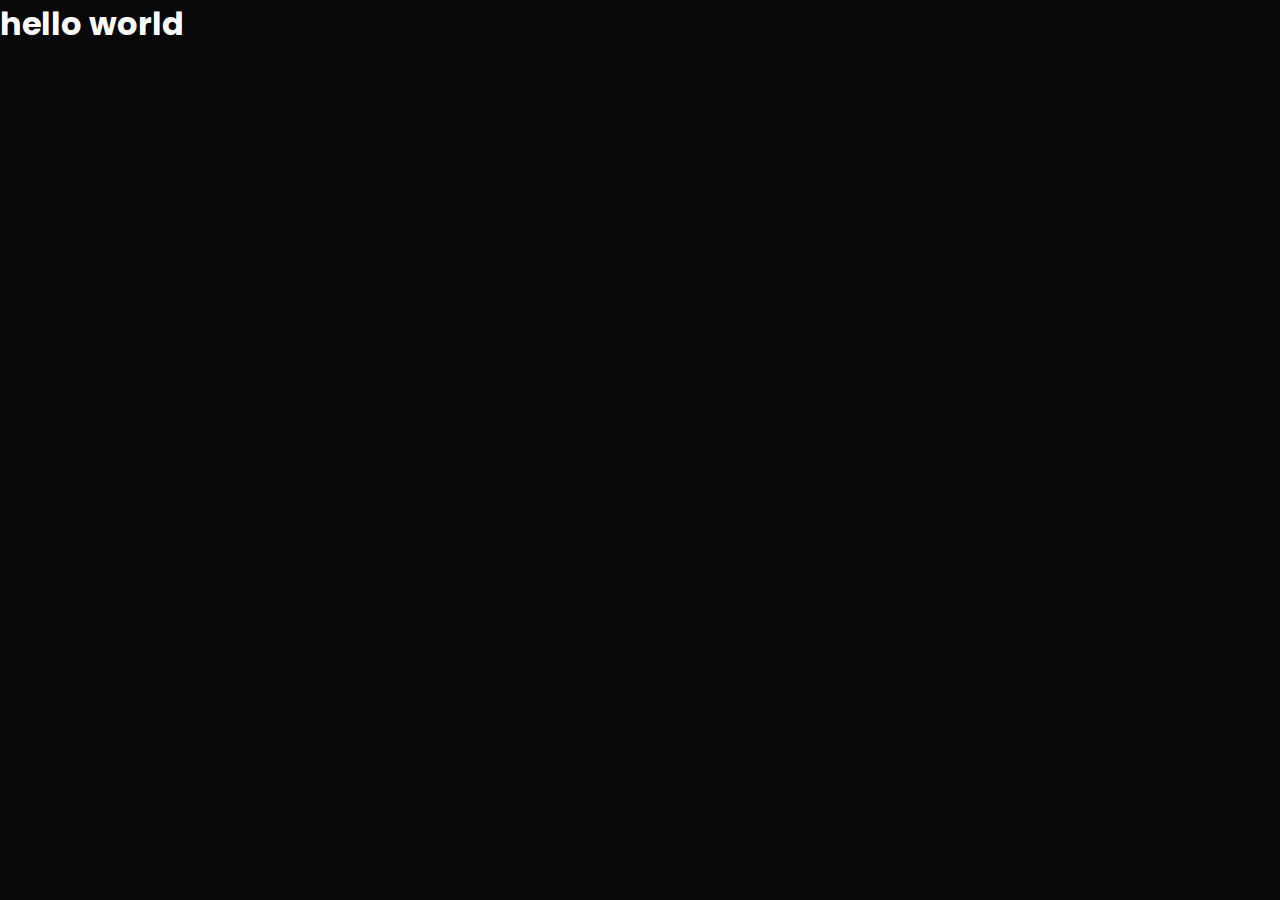
==== pages/blog.html @ 235cd112 "update and improve" ====
<!DOCTYPE html>
<html lang="en">
  <head>
    <meta charset="utf-8" />
    <meta name="viewport" content="width=device-width, initial-scale=1" />
    <title>Muhammad Ilham | Portfolio</title>

    <!-- Bootsrap start -->
    <link
      href="https://cdn.jsdelivr.net/npm/bootstrap@5.3.2/dist/css/bootstrap.min.css"
      rel="stylesheet"
      integrity="sha384-T3c6CoIi6uLrA9TneNEoa7RxnatzjcDSCmG1MXxSR1GAsXEV/Dwwykc2MPK8M2HN"
      crossorigin="anonymous"
    />
    <!-- Bootsrap end -->

    <!-- css start -->
    <link rel="stylesheet" href="/css/style.css" />
    <link rel="stylesheet" href="/css/responsive.css" />
    <!-- css end -->

    <!-- google fonts start -->
    <link rel="preconnect" href="https://fonts.googleapis.com" />
    <link rel="preconnect" href="https://fonts.gstatic.com" crossorigin />
    <link
      href="https://fonts.googleapis.com/css2?family=Poppins:ital,wght@0,100;0,200;0,300;0,400;0,500;0,600;0,700;0,800;0,900;1,100;1,200;1,300;1,400;1,500;1,600;1,700;1,800;1,900&display=swap"
      rel="stylesheet"
    />
    <link
      rel="stylesheet"
      href="https://cdnjs.cloudflare.com/ajax/libs/font-awesome/6.4.2/css/all.min.css"
      integrity="sha512-z3gLpd7yknf1YoNbCzqRKc4qyor8gaKU1qmn+CShxbuBusANI9QpRohGBreCFkKxLhei6S9CQXFEbbKuqLg0DA=="
      crossorigin="anonymous"
      referrerpolicy="no-referrer"
    />
    <!-- google fonts end -->

    <!-- AOS start -->
    <link rel="stylesheet" href="https://unpkg.com/aos@next/dist/aos.css" />
    <!-- AOS end -->
  </head>
  <body>
    <h1>hello world</h1>

    <!-- script start -->
    <script
      src="https://cdn.jsdelivr.net/npm/bootstrap@5.3.2/dist/js/bootstrap.bundle.min.js"
      integrity="sha384-C6RzsynM9kWDrMNeT87bh95OGNyZPhcTNXj1NW7RuBCsyN/o0jlpcV8Qyq46cDfL"
      crossorigin="anonymous"
    ></script>
    <script src="/js/main.js"></script>
    <!-- script end -->

    <!-- Aos start -->
    <script src="https://unpkg.com/aos@next/dist/aos.js"></script>
    <script>
      AOS.init();
    </script>
    <!-- Aos end -->
  </body>
</html>
---- css/style.css ----
* {
  margin: 0;
  padding: 0;
  box-sizing: border-box;
  outline: none;
}
body {
  font-family: "Poppins", sans-serif;
  background-color: #080808;
  color: #ffffff;
}
/* navbar start */
.container-fluid {
  display: flex;
  padding: 1rem 10%;
  position: fixed;
  top: 0;
  left: 0;
  right: 0;
  z-index: 9999;
  background-color: #080808;
}
.container-fluid .navbar-brand {
  font-size: 1.5rem;
  font-weight: 700;
  color: #ff004f;
}
.container-fluid .navbar-brand span {
  color: #ffffff;
  font-size: 1.5rem;
}
.container-fluid .nav-item {
  padding-left: 1.5rem;
}
.container-fluid .nav-item a {
  color: #ffffff;
  transition: 0.5s;
}
.container-fluid .nav-item a:hover {
  color: #ff004f;
  transform: scale(1.1);
  font-weight: 600;
}
.container-fluid .navbar-toggler-icon {
  background-image: url(/assets/icon/bar.png);
  background-size: 5rem;
  text-decoration: none;
}
/* navbar end */
/* hero start*/

.hero {
  background-image: url(/assets/images/hero.png);
  background-repeat: no-repeat;
  background-size: cover;
  background-position: center;
  display: flex;
  padding: 1.5rem 10%;
  align-items: center;
  justify-content: center;
  height: 100vh;
}

.hero .left-column {
  margin-top: 4rem;
  flex: 1;
}
.hero .left-column h1 {
  font-size: 1.5rem;
  font-weight: 200;
  margin-bottom: 1.5rem;
}
.hero .left-column h2 {
  font-size: 2.5rem;
  margin-bottom: 1.5rem;
  font-weight: 700;
}
.hero .left-column span {
  color: #ff004f;
}
.hero .left-column p {
  font-weight: 200;
  text-align: justify;
  text-shadow: -1px -1px 0 #000, 1px -1px 0 #000, -1px 1px 0 #000,
    1px 1px 0 #000;
}
.hero .left-column a {
  margin-top: 2rem;
  background-color: #ff004f;
  color: #ffffff;
  font-size: 1rem;
}
.hero .left-column a:hover {
  background-color: transparent;
  border-color: #ffffff;
}
.hero .right-column {
  flex: 1;
}
/* hero end */

/* about start */
.about {
  display: flex;
  padding: 8rem 10% 5rem;
}
.about .left-column {
  flex: 1 40%;
  flex-wrap: wrap;
  margin: 2rem 4rem 0 0;
}
.left-column img {
  width: 100%;
  border-radius: 1rem;
  transition: transform 0.7s ease-out;
  box-shadow: 0 0 1rem rgb(255, 255, 255);
}
.left-column img:hover {
  transform: scale(1.2);
}
.about .right-column {
  flex: 1 60%;
  flex-wrap: wrap;
  margin-top: 2rem;
}

.right-column h3 {
  font-size: 2rem;
  font-weight: 700;
}
.right-column p {
  font-size: 1rem;
  font-weight: 200;
  text-align: justify;
}

.right-column ul li a {
  color: #ff004f;
}
.right-column .tab-content {
  display: flex;
  background-color: #ffffff;
  border-radius: 0 0 1rem 1rem;
  justify-content: center;
  align-items: center;
}
.right-column .tab-content .container ul {
  list-style: none;
  display: flex;
  padding: 2rem;
}

.right-column .tab-content .container ul li a {
  color: #ffffff;
  margin-right: 2rem;
}
.right-column .tab-content .container ul li a i {
  padding-right: 10px;
}

.right-column .tab-content .educations {
  padding: 1rem;
  color: #080808;
}
.right-column .tab-content .educations img {
  display: flex;
  justify-content: center;
  align-items: center;
  text-align: center;
}
.right-column .tab-content .educations h3 {
  font-size: 1.2rem;
  font-weight: 600;
  color: #ff004f;
}
.right-column .tab-content .educations p {
  font-weight: 300;
}
/* about end */

/* skill start */

.skill {
  width: 100%;
  overflow: hidden;
}
.skill .container {
  overflow: hidden;
  width: 80%;
}

.skill .moving-list {
  list-style: none;
  padding: 0;
  margin: 0;
  white-space: nowrap;
  animation-duration: 30s;
  animation-timing-function: linear;
  animation-iteration-count: infinite;
}

.moving-list li {
  background-color: #ffffff;
  color: #080808;
  display: inline-block;
  margin: 1rem;
  padding: 10px 1rem;
  margin-right: 5rem;
  border-radius: 1rem;
  box-shadow: 0 0 5px rgb(255, 255, 255);
  font-weight: 400;
}
.moving-list li i {
  font-size: 1.5rem;
}
.top-row {
  animation-name: moveRight;
}

.bottom-row {
  animation-name: moveLeft;
}

@keyframes moveRight {
  0% {
    transform: translateX(100%);
  }
  100% {
    transform: translateX(-100%);
  }
}

@keyframes moveLeft {
  0% {
    transform: translateX(-100%);
  }
  100% {
    transform: translateX(100%);
  }
}

/* skill end */

/* project start */
.project {
  text-align: center;
  display: flex;
  flex-direction: column;
  align-items: center;
  padding: 8rem 10% 2rem;
}
.project .container {
  display: flex;
  flex-wrap: wrap;
  justify-content: space-between;
  padding: 3rem 8rem;
}
.project .col {
  position: relative;
  overflow: hidden;
  border-radius: 10px;
  display: flex;
  flex-wrap: wrap;
  flex-basis: calc(50% - 1rem);
  margin: 1rem 1rem 1rem 0;
}

.col img {
  border-radius: 10px;
  transition: transform 0.5s;
}
.col .teks {
  width: 100%;
  height: 0;
  background: linear-gradient(rgba(0, 0, 0, 0.2), #ff004f);
  border-radius: 10px;
  position: absolute;
  overflow: hidden;
  display: flex;
  flex-direction: column;
  align-items: center;
  justify-content: center;
  text-align: center;
  left: 0;
  bottom: 0;
  transition: height 0.5s;
}
.col:hover img {
  transform: scale(1.1);
}
.col:hover .teks {
  height: 100%;
}
.col .teks p {
  font-size: 1rem;
  color: #ffffff;
}
.col .teks i {
  color: #ff004f;
  background-color: #ffffff;
  border-radius: 100%;
  padding: 1rem;
}
.col .teks ul li {
  display: inline;
}
.col .teks ul li i {
  border-radius: 20%;
  font-size: 2rem;
  padding: 10px;
  margin-right: 1rem;
}
.project h3 {
  text-align: start;
  font-size: 2rem;
  font-weight: 700;
  margin-right: auto;
  margin-bottom: -2.5rem;
}
.project .btn {
  background-color: transparent;
  border-color: #ff004f;
  color: #ffffff;
  margin-top: -2.5rem;
}
.project .btn:hover {
  background-color: #ff004f;
  color: #ffffff;
}

/* project end */

/* contact start */
.contact {
  background: url(/assets/images/contact.png);
  background-repeat: no-repeat;
  background-size: cover;
  background-position: top center;
  display: flex;
  flex-direction: column;
  padding: 3rem 10% 4rem;
  margin: 8rem 0;
}
.contact h3 {
  font-size: 2rem;
  font-weight: 700;
}
.contact p {
  color: #ff004f;
  font-weight: 500;
}
.contact .container {
  display: flex;
}
.contact .left-column {
  flex-wrap: wrap;
  flex: 1 30%;
}
.left-column ul {
  list-style: none;
  padding: 0;
  margin: 0;
}
.left-column ul li {
  margin: 10px 0;
  border: 1px solid #ccc;
  padding: 5px 10px;
  text-align: center;
  width: 200px;
  border-radius: 1rem;
}
.left-column ul li a {
  border: none;
  text-decoration: none;
  color: #ffffff;
  font-size: 18px;
  margin-right: 10px;
}
.left-column ul li:nth-child(1):hover {
  background-color: #9facb3;
  border: none;
}

.left-column ul li:nth-child(2):hover {
  background-color: #0000ee;
  border: none;
}

.left-column ul li:nth-child(3):hover {
  background-color: #f829cf;
  border: none;
}

.left-column ul li:nth-child(4):hover {
  background-color: #403838;
  border: none;
}

.left-column ul li:nth-child(5):hover {
  background-color: #5656d7;
  border: none;
}

.left-column ul li a i {
  padding-right: 10px;
}

.contact .right-column {
  flex-wrap: wrap;
  flex: 1 40%;
}
.right-column form input,
.right-column form textarea {
  background-color: #333;
  color: #ffffff;
}
.right-column form button {
  color: #ffffff;
  background-color: #ff004f;
  border: none;
}
.right-column form button:hover {
  background-color: transparent;
  border: 1px solid #ffffff;
}
/* contact end */
/* footer start */
footer {
  background-color: #333;
  color: #fff;
  text-align: center;
  padding: 1.5rem 10%;
  font-size: 14px;
}
footer span {
  color: #ff004f;
  font-size: 1.1rem;
}

/* footer end */
---- css/responsive.css ----
/* Breakpoint untuk smartphone (lebar layar kurang dari 576px, seperti iPhone) */

@media (max-width: 575.98px) {
  /* hero start */
  .hero {
    background-position: 65%;
  }
  .hero .left-column {
    flex: 1 80%;
  }
  .left-column h2 {
    font-size: 2rem;
  }
  .left-column p {
    font-weight: 400;
    color: white;
    color: white;
  }
  /* hero end */

  /* about start */
  .about {
    display: flex;
    flex-direction: column;
  }
  .about .left-column {
    align-items: center;
    margin: 2rem;
  }
  .about .right-column {
    margin-top: 2rem;
  }
  .right-column .tab-content .skills i {
    font-size: 3rem;
    padding: 10px;
  }
  .right-column .tab-content .skills i:hover {
    transition: ease-in-out 0.7s;
    transform: scale(1.2);
  }
  .right-column .tab-content .educations img {
    margin: 0;
  }
  .right-column .tab-content .container ul li a {
    margin: 0 10px;
    display: flex;
    padding: 10px 1rem;
  }
  /* about end */

  /* project start */
  .project {
    margin: -5rem 0 5rem;
  }

  .project .container {
    margin: 1rem 0;
    padding: 2rem 0;
    display: flex;
    flex-direction: column;
  }

  .project .col .teks ul li i {
    border-radius: 20%;
    font-size: 1rem;
  }
  .project .col .teks p {
    font-size: 14px;
    color: #ffffff;
  }
  .project .col .teks i {
    padding: 14px;
  }
  /* project end */

  /* contact start */
  .contact {
    display: flex;
    flex-direction: column;
    margin: -5rem 0 5rem;
    background-position: 45%;
  }
  .contact .container {
    display: flex;
    flex-direction: column;
  }
  .contact .right-column {
    margin: 2 2rem;
  }

  .contact .left-column {
    margin-bottom: 2rem;
  }
  .left-column ul li {
    width: 100%;
  }
  .left-column h3 {
    font-size: 2rem;
  }
  /* contact end */
}

/* Breakpoint untuk iPad (lebar layar antara 577px dan 991px) */
@media (min-width: 576px) and (max-width: 991.98px) {
  /* hero start */
  .hero {
    background-position: 75%;
  }
  .hero .left-column {
    flex: 1 70%;
  }
  /* hero end */
  /* about start */
  .about .left-column {
    margin-right: 2rem;
  }
  .about .right-column .tab-content .skills i {
    padding: 10px;
  }
  .right-column .tab-content .container ul li a {
    margin: 0 10px;
    display: flex;
    padding: 10px 1rem;
  }
  /* about end */

  /* project */
  .project {
    margin: 2rem 0;
  }
  .project .container {
    margin: 3em 0;
    padding: 0;
  }
  .project .col .teks ul li i {
    border-radius: 20%;
    font-size: 1rem;
  }
  .project .col .teks p {
    font-size: 14px;
    color: #ffffff;
  }
  .project .col .teks i {
    padding: 14px;
  }
  /* project end */
  /* contact start */
  .contact {
    margin: 2rem 0;
  }
  .contact .left-column h3 {
    font-size: 2rem;
  }
  /* contact end */
}

/* Breakpoint untuk PC (lebar layar 992px atau lebih) */
@media (min-width: 992px) {
}
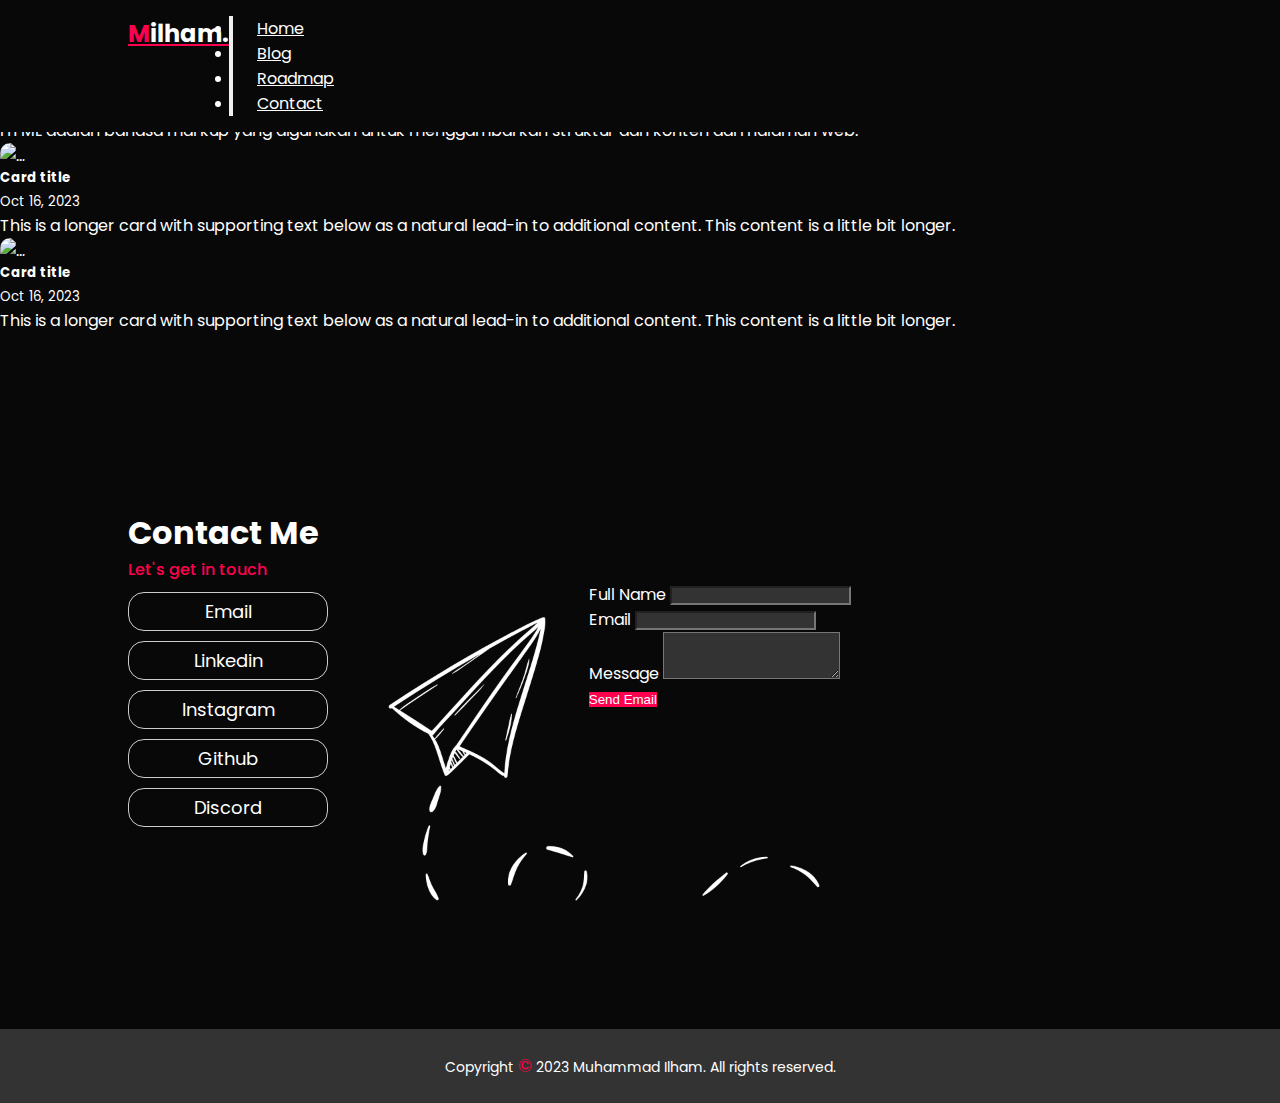
==== commit ac9e18db: "update cv and permalink nav" ====
--- a/pages/blog.html
+++ b/pages/blog.html
@@ -17,6 +17,7 @@
     <!-- css start -->
     <link rel="stylesheet" href="/css/style.css" />
     <link rel="stylesheet" href="/css/responsive.css" />
+    <link rel="stylesheet" href="/css/blog.css" />
     <!-- css end -->
 
     <!-- google fonts start -->
@@ -40,7 +41,205 @@
     <!-- AOS end -->
   </head>
   <body>
-    <h1>hello world</h1>
+    <!-- navbar start -->
+    <nav class="navbar navbar-expand-lg">
+      <div class="container-fluid">
+        <a class="navbar-brand" href="#">M<span>ilham.</span></a>
+        <button
+          class="navbar-toggler"
+          type="button"
+          data-bs-toggle="collapse"
+          data-bs-target="#navbarSupportedContent"
+          aria-controls="navbarSupportedContent"
+          aria-expanded="false"
+          aria-label="Toggle navigation"
+        >
+          <span class="navbar-toggler-icon"></span>
+        </button>
+        <div class="collapse navbar-collapse" id="navbarSupportedContent">
+          <ul class="navbar-nav ms-auto mb-2 mb-lg-0">
+            <li class="nav-item">
+              <a
+                class="nav-link"
+                aria-current="page"
+                href="https://ilhammuhammad.my.id/"
+                >Home</a
+              >
+            </li>
+            <li class="nav-item">
+              <a class="nav-link" href="#blog">Blog</a>
+            </li>
+            <li class="nav-item">
+              <a class="nav-link" href="#">Roadmap</a>
+            </li>
+            <li class="nav-item">
+              <a class="nav-link" href="#contact">Contact</a>
+            </li>
+          </ul>
+        </div>
+      </div>
+    </nav>
+    <!-- navbar end -->
+
+    <!-- blog start -->
+    <section class="blog" id="blog">
+      <h1>Blog</h1>
+      <div class="row row-cols-1 row-cols-md-3 g-4">
+        <div class="col">
+          <div class="card h-100">
+            <a href="https://ilhammuhammad.my.id/post/mengenal-html.html">
+              <img
+                src="/assets/images/post/html.png"
+                class="card-img-top"
+                alt="..."
+            /></a>
+
+            <div class="card-body">
+              <h5 class="card-title">Apa itu HTML?</h5>
+              <p class="card-text">
+                <small class="text-body-secondary">Oct 16, 2023</small>
+              </p>
+              <p class="card-text">
+                HTML adalah bahasa markup yang digunakan untuk menggambarkan
+                struktur dan konten dari halaman web.
+              </p>
+            </div>
+          </div>
+        </div>
+        <div class="col">
+          <div class="card h-100">
+            <img
+              src="/assets/images/post/html.png"
+              class="card-img-top"
+              alt="..."
+            />
+            <div class="card-body">
+              <h5 class="card-title">Card title</h5>
+              <p class="card-text">
+                <small class="text-body-secondary">Oct 16, 2023</small>
+              </p>
+              <p class="card-text">
+                This is a longer card with supporting text below as a natural
+                lead-in to additional content. This content is a little bit
+                longer.
+              </p>
+            </div>
+          </div>
+        </div>
+        <div class="col">
+          <div class="card h-100">
+            <img
+              src="/assets/images/post/html.png"
+              class="card-img-top"
+              alt="..."
+            />
+            <div class="card-body">
+              <h5 class="card-title">Card title</h5>
+              <p class="card-text">
+                <small class="text-body-secondary">Oct 16, 2023</small>
+              </p>
+              <p class="card-text">
+                This is a longer card with supporting text below as a natural
+                lead-in to additional content. This content is a little bit
+                longer.
+              </p>
+            </div>
+          </div>
+        </div>
+      </div>
+    </section>
+    <!-- blog end -->
+
+    <!-- contact start -->
+    <section class="contact" id="contact">
+      <h3>Contact Me</h3>
+      <p>Let's get in touch</p>
+      <div class="container">
+        <div class="left-column">
+          <ul>
+            <li>
+              <a class="btn" href="mailto:ilhammuh084@gmail.com"
+                ><i class="fa-solid fa-envelope"></i>Email</a
+              >
+            </li>
+            <li>
+              <a class="btn" href="https://www.linkedin.com/in/ilhammuh084/"
+                ><i class="fa-brands fa-linkedin"></i>Linkedin</a
+              >
+            </li>
+            <li>
+              <a class="btn" href="https://www.instagram.com/_ilhamuhammad_"
+                ><i class="fa-brands fa-instagram"></i>Instagram</a
+              >
+            </li>
+            <li>
+              <a class="btn" href="https://github.com/ilhamtaope"
+                ><i class="fa-brands fa-github"></i>Github</a
+              >
+            </li>
+            <li>
+              <a class="btn" href="https://discord.gg/8RjVrcHR"
+                ><i class="fa-brands fa-discord"></i>Discord</a
+              >
+            </li>
+          </ul>
+        </div>
+        <div class="right-column">
+          <form
+            action="https://script.google.com/macros/s/AKfycbzvX7bbO1wcCXlnleEKjECa5WimvwqIFwIsro28AOQ1XNKCishx0CIikyDwskllknwp3w/exec"
+            method="post"
+            autocomplete="off"
+          >
+            <div class="mb-3">
+              <label for="exampleInputName" class="form-label">Full Name</label>
+              <input
+                type="text"
+                name="name"
+                id="name"
+                class="form-control"
+                id="exampleInputName"
+                required
+              />
+            </div>
+            <div class="mb-3">
+              <label for="exampleInputEmail1" class="form-label">Email</label>
+              <input
+                type="email"
+                id="email"
+                name="email"
+                class="form-control"
+                id="exampleInputEmail1"
+                aria-describedby="emailHelp"
+                required
+              />
+            </div>
+            <div class="mb-3">
+              <label for="exampleFormControlTextarea1" class="form-label"
+                >Message</label
+              >
+              <textarea
+                name="message"
+                id="message"
+                class="form-control"
+                id="exampleFormControlTextarea1"
+                rows="3"
+                required
+              ></textarea>
+            </div>
+            <button id="submit" class="btn">Send Email</button>
+          </form>
+        </div>
+      </div>
+    </section>
+    <!-- contact end -->
+
+    <!-- footer start -->
+    <section class="footer">
+      <footer>
+        Copyright <span>©</span> 2023 Muhammad Ilham. All rights reserved.
+      </footer>
+    </section>
+    <!-- footer end-->
 
     <!-- script start -->
     <script
